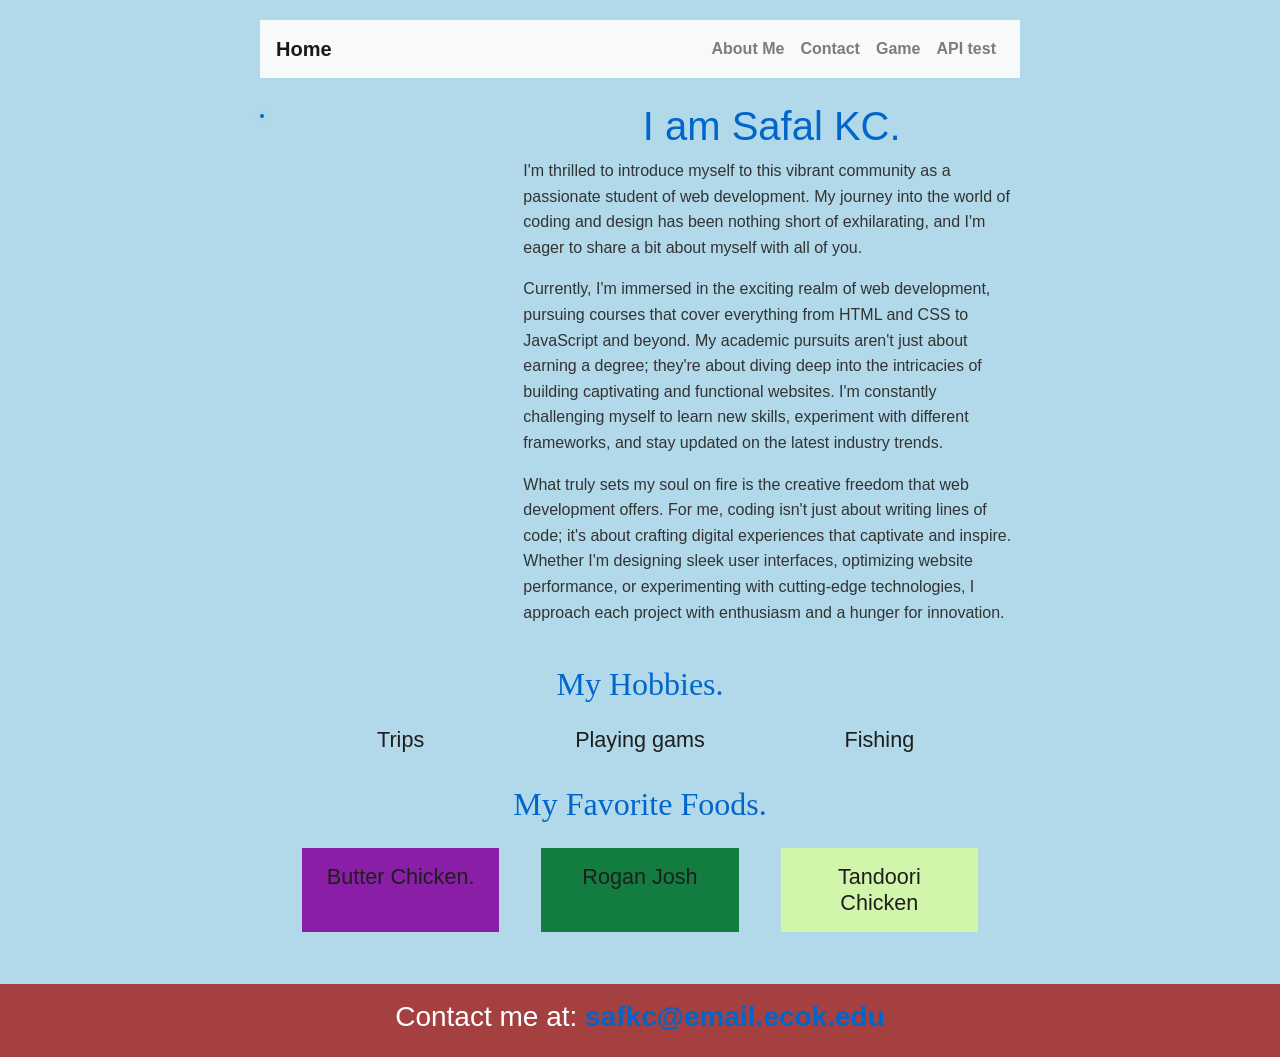
==== index.html @ ab3af762 "first commit" ====
<!DOCTYPE html>
<html lang="en">

<head>
    <meta charset="UTF-8">
    <meta name="viewport" content="width=device-width, initial-scale=1.0">
    <title>About Page </title>
  
    <link rel="stylesheet" href="https://stackpath.bootstrapcdn.com/bootstrap/4.5.2/css/bootstrap.min.css">
    <link rel="stylesheet" href="style.css">
</head>

<body>
    <div class="container">

        <nav class="navbar navbar-expand-lg navbar-light bg-light">
            <a class="navbar-brand" href="./index.html">Home</a>
            <button class="navbar-toggler" type="button" data-toggle="collapse" data-target="#navbarNav" aria-controls="navbarNav" aria-expanded="false" aria-label="Toggle navigation">
                <span class="navbar-toggler-icon"></span>
            </button>
            <div class="collapse navbar-collapse" id="navbarNav">
                <ul class="navbar-nav ml-auto">
                    <li class="nav-item">
                        <a class="nav-link" href="./index.html">About Me</a>
                    </li>
                    <li class="nav-item">
                        <a class="nav-link" href="./contactme.html">Contact</a>
                    </li>
                    <li class="nav-item">
                        <a class="nav-link" href="./numbergame.html">Game</a>
                    </li>
                    <li class="nav-item">
                        <a class="nav-link" href="./apitest.html">API test</a>
                    </li>
                </ul>
            </div>
        </nav>

  

        <div class="row mt-4">

            <div class="col-md-4">
                <img src="./profile.jpg" alt="" class="img-fluid rounded-circle">
            </div>

            <div class="col-md-8">
                <h1 class="text-center">I am Safal KC.</h1>

                <p>
                    I'm thrilled to introduce myself to this vibrant community as a passionate student of web
                    development. My journey into the world of coding and design has been nothing short of
                    exhilarating, and I'm eager to share a bit about myself with all of you.

                </p>
                <p>
                    Currently, I'm immersed in the exciting realm of web development, pursuing courses that cover
                    everything from HTML and CSS to JavaScript and beyond. My academic pursuits aren't just about
                    earning a degree; they're about diving deep into the intricacies of building captivating and
                    functional websites. I'm constantly challenging myself to learn new skills, experiment with
                    different frameworks, and stay updated on the latest industry trends.

                </p>
                <p>
                    What truly sets my soul on fire is the creative freedom that web development offers. For me,
                    coding isn't just about writing lines of code; it's about crafting digital experiences that
                    captivate and inspire. Whether I'm designing sleek user interfaces, optimizing website
                    performance, or experimenting with cutting-edge technologies, I approach each project with
                    enthusiasm and a hunger for innovation.
                </p>
            </div>

        </div>

        <div class="my-interests mt-4">
            <div class="header-name text-center">
                <h1>My Hobbies. </h1>
            </div>

            <div class="interests-details row">
                <div class="col-md-12 interests-text text-center">
                    <h2>Trips </h2>
                    <h2>Playing gams</h2>
                    <h2>Fishing</h2>
                </div>
            </div>
        </div>

        <div class="my-foods mt-4">
            <div class="foods-name text-center">
                <h1>My Favorite Foods. </h1>
            </div>

            <div class="foods-details row">
                <div class="col-md-12 foods-text text-center">
                    <h2>Butter Chicken.</h2>
                    <h2>Rogan Josh</h2>
                    <h2>Tandoori Chicken</h2>
                </div>
            </div>
        </div>
    </div>
    <div class="footer mt-4">
        <h3>Contact me at: <a href="mailto:safkc@email.ecok.edu ">safkc@email.ecok.edu </a> </h3>
    </div>

    <script src="https://code.jquery.com/jquery-3.5.1.slim.min.js"></script>
    <script src="https://cdn.jsdelivr.net/npm/@popperjs/core@2.5.2/dist/umd/popper.min.js"></script>
    <script src="https://stackpath.bootstrapcdn.com/bootstrap/4.5.2/js/bootstrap.min.js"></script>
</body>

</html>
---- style.css ----
#dropZone {
        width: 300px;
        height: 150px;
        border: 2px dashed rgb(197, 17, 17);
        text-align: center;
        line-height: 50px;
        margin: 20px auto;
        padding-top: 41px;
        background-color: antiquewhite;
    }

    
@keyframes shake {
    0% { transform: translateX(0); }
    25% { transform: translateX(-5px); }
    50% { transform: translateX(5px); }
    75% { transform: translateX(-5px); }
    100% { transform: translateX(0); }
}


.annimation {
    animation: shake 0.5s ease;
}
body{
    background-color: rgb(177, 217, 234);
}

#restart_game{
    width: 77px;
    height: 77px;
}








body {
    font-family: 'Arial', sans-serif; 
    font-size: 16px;
    line-height: 1.6;
    color: #333; 
}

h1, h2 {
    font-family: 'Helvetica', sans-serif; 
}



h1, h2 {
    color: #0066cc;
}

footer {
    background-color: #333; 
    color: #fff; 
    padding: 10px;
    text-align: center;
}


.container {
    max-width: 800px;
    margin: 0 auto;
    padding: 20px;
}


img {
    max-width: 100%;
    height: auto;
    border: 2px solid #0066cc; 
    border-radius: 50%; 
    box-shadow: 0 0 10px rgba(0, 0, 0, 0.1);
}
.welcome-heading
{
    text-align: center;
    margin-top: 2rem;
}
#profile-pic
{
    width: 300px;
}


a {
    color: #0066cc; 
    text-decoration: none;
    font-weight: bold;
}

a:hover {
    text-decoration: underline; 
}
.nav
{
    display: flex;
    justify-content: space-between;
    align-items: center;
    border-bottom: 1px solid #a7b1c2;
   
}
.nav img
{
    width: 60px;
    opacity: 0.8;
}
.nav-link-logo:nth-child(1)
{
    margin-right: 2rem;
}
.nav-link-logo:nth-child(2)
{
    margin-right: 2rem;
}
.img-container
{
    display: flex;
    width: 100%;
    justify-content: center;
    align-items: center;
}

/* --------- About Pages styling -------*/
#img-logo
{
    font-size: 1.8rem;
}
.nav-link-logo
{
   
    color: #333;
}
.container .about-section .header-name{
    margin-top: 3rem;
}

.container .about-section .header-name h1
{
    text-align: center;
    font-size: 5rem;
    margin-bottom: 30px;
    font-family: Georgia, 'Times New Roman', Times, serif;
}

.container .about-section .about-details
{
    display: flex;
    justify-content: space-between;
}
.about-img{
    width: 30%;
}
.about-text
{
    width: 70%;
}
.about-text h2
{
    color: #0066cc;
    font-size: 2rem;
    font-family: Georgia, 'Times New Roman', Times, serif;
    line-height: 2.4rem;
    font-weight: 500;
}
.about-text p
{
    margin-top: 0.8rem;
}
.container .about-section .about-details img
{
    width: 200px;
}
.my-interests, .my-foods
{
    margin-top: 4rem;
}
.my-interests .header-name h1, .my-foods h1
{
    text-align: center;
    color: #0066cc;
    font-size: 2rem;
    font-family: Georgia, 'Times New Roman', Times, serif;
    line-height: 2.4rem;
    font-weight: 500;
}
.my-interests .interests-details .interests-text, .my-foods .foods-text
{
    display: flex;
    justify-content: space-evenly;
    margin-top: 1rem;
}
.my-interests .interests-details .interests-text h2, .foods-text h2
{
    width: 26%;
    text-align: center;
    color: #1e1e1e;
    font-size: 1.35rem;
    font-weight: 500;
    font-family: 'Segoe UI', Tahoma, Geneva, Verdana, sans-serif;
}

.foods-text h2:nth-child(1)
{
    background: #8b1ea7;
    padding: 1rem;
}
.foods-text h2:nth-child(2)
{
    background: #137c40;
    padding: 1rem;
}
.foods-text h2:nth-child(3)
{
    background: #d1f6ab;
    padding: 1rem;
}
.footer
{
    background: rgb(165, 64, 64);
    padding: 1rem ;
    color: #fff;
    text-align: center;
}




/* Responsive Design */
@media only screen and (max-width: 600px) {
    /* Styles for mobile view */
    body {
        font-size: 14px;
    }
    .container .about-section .header-name h1
    {
        font-size: 2rem;
    }
    .container .about-section .about-details
    {
        flex-direction: column;
        justify-content: center;
        align-items: center;
    }
    .about-text h2
    {
        font-size: 1.4rem;
        line-height: 1.75rem;
    }
    .about-text
    {
        width: 90%;
    }
    .foods-text, .interests-text {
        flex-direction: column;
        justify-content: center;
        gap: 1rem;
        align-items: center;
    }
    .my-interests .interests-details .interests-text h2, .foods-text h2 {
        width: 86%;
    }
    .footer h3{
        font-size: 1rem;
    }

}


@media only screen and (min-width: 601px) {
   
}
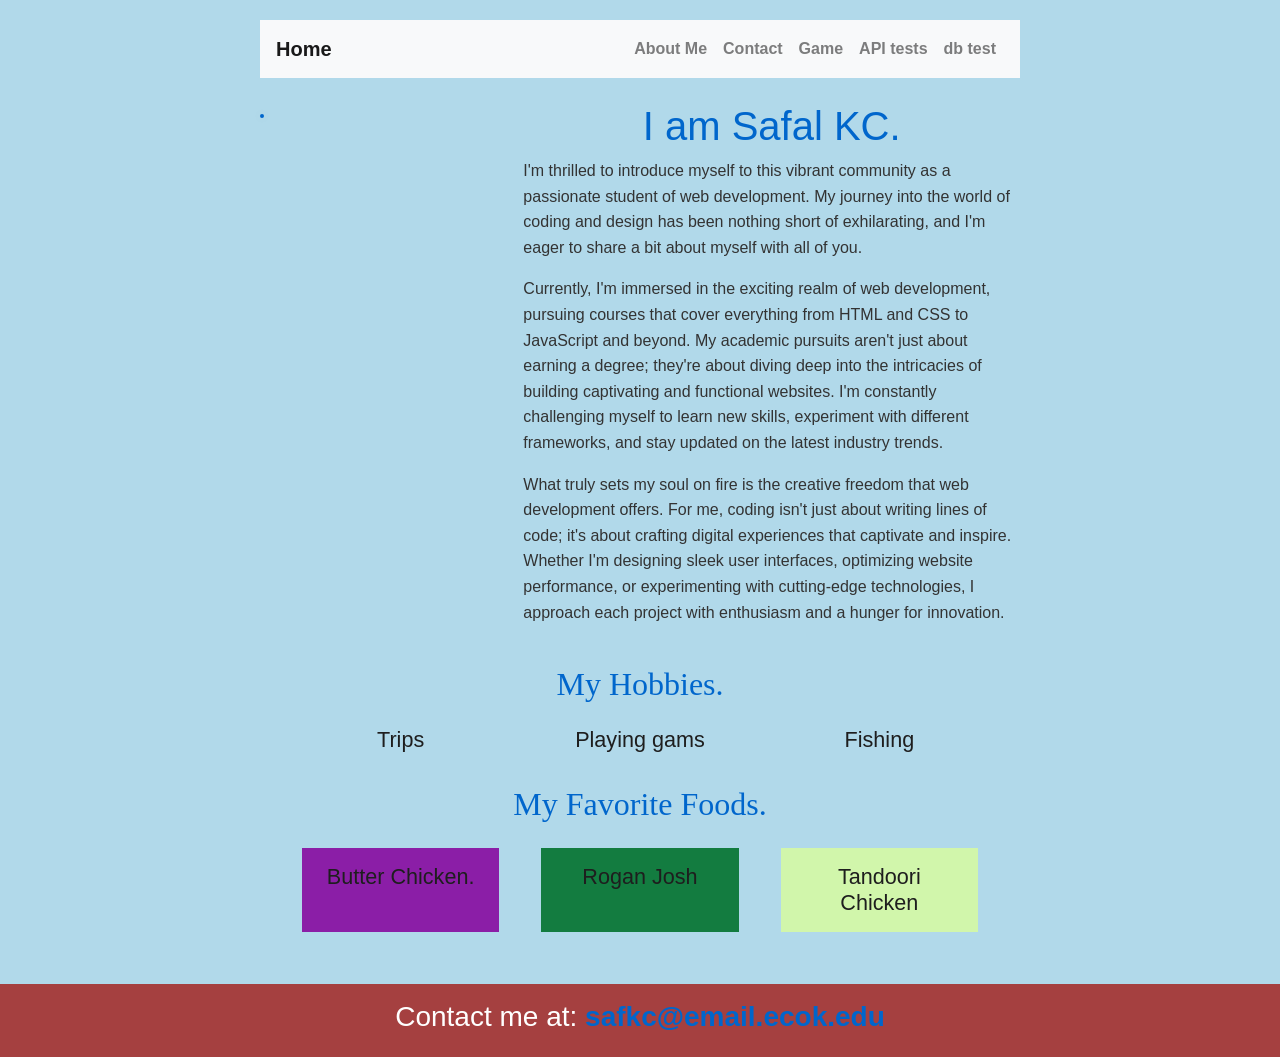
==== commit 520e598b: "third commit" ====
--- a/index.html
+++ b/index.html
@@ -1,112 +1,115 @@
-<!DOCTYPE html>
-<html lang="en">
-
-<head>
-    <meta charset="UTF-8">
-    <meta name="viewport" content="width=device-width, initial-scale=1.0">
-    <title>About Page </title>
-  
-    <link rel="stylesheet" href="https://stackpath.bootstrapcdn.com/bootstrap/4.5.2/css/bootstrap.min.css">
-    <link rel="stylesheet" href="style.css">
-</head>
-
-<body>
-    <div class="container">
-
-        <nav class="navbar navbar-expand-lg navbar-light bg-light">
-            <a class="navbar-brand" href="./index.html">Home</a>
-            <button class="navbar-toggler" type="button" data-toggle="collapse" data-target="#navbarNav" aria-controls="navbarNav" aria-expanded="false" aria-label="Toggle navigation">
-                <span class="navbar-toggler-icon"></span>
-            </button>
-            <div class="collapse navbar-collapse" id="navbarNav">
-                <ul class="navbar-nav ml-auto">
-                    <li class="nav-item">
-                        <a class="nav-link" href="./index.html">About Me</a>
-                    </li>
-                    <li class="nav-item">
-                        <a class="nav-link" href="./contactme.html">Contact</a>
-                    </li>
-                    <li class="nav-item">
-                        <a class="nav-link" href="./numbergame.html">Game</a>
-                    </li>
-                    <li class="nav-item">
-                        <a class="nav-link" href="./apitest.html">API test</a>
-                    </li>
-                </ul>
-            </div>
-        </nav>
-
-  
-
-        <div class="row mt-4">
-
-            <div class="col-md-4">
-                <img src="./profile.jpg" alt="" class="img-fluid rounded-circle">
-            </div>
-
-            <div class="col-md-8">
-                <h1 class="text-center">I am Safal KC.</h1>
-
-                <p>
-                    I'm thrilled to introduce myself to this vibrant community as a passionate student of web
-                    development. My journey into the world of coding and design has been nothing short of
-                    exhilarating, and I'm eager to share a bit about myself with all of you.
-
-                </p>
-                <p>
-                    Currently, I'm immersed in the exciting realm of web development, pursuing courses that cover
-                    everything from HTML and CSS to JavaScript and beyond. My academic pursuits aren't just about
-                    earning a degree; they're about diving deep into the intricacies of building captivating and
-                    functional websites. I'm constantly challenging myself to learn new skills, experiment with
-                    different frameworks, and stay updated on the latest industry trends.
-
-                </p>
-                <p>
-                    What truly sets my soul on fire is the creative freedom that web development offers. For me,
-                    coding isn't just about writing lines of code; it's about crafting digital experiences that
-                    captivate and inspire. Whether I'm designing sleek user interfaces, optimizing website
-                    performance, or experimenting with cutting-edge technologies, I approach each project with
-                    enthusiasm and a hunger for innovation.
-                </p>
-            </div>
-
-        </div>
-
-        <div class="my-interests mt-4">
-            <div class="header-name text-center">
-                <h1>My Hobbies. </h1>
-            </div>
-
-            <div class="interests-details row">
-                <div class="col-md-12 interests-text text-center">
-                    <h2>Trips </h2>
-                    <h2>Playing gams</h2>
-                    <h2>Fishing</h2>
-                </div>
-            </div>
-        </div>
-
-        <div class="my-foods mt-4">
-            <div class="foods-name text-center">
-                <h1>My Favorite Foods. </h1>
-            </div>
-
-            <div class="foods-details row">
-                <div class="col-md-12 foods-text text-center">
-                    <h2>Butter Chicken.</h2>
-                    <h2>Rogan Josh</h2>
-                    <h2>Tandoori Chicken</h2>
-                </div>
-            </div>
-        </div>
-    </div>
-    <div class="footer mt-4">
-        <h3>Contact me at: <a href="mailto:safkc@email.ecok.edu ">safkc@email.ecok.edu </a> </h3>
-    </div>
-
-    <script src="https://code.jquery.com/jquery-3.5.1.slim.min.js"></script>
-    <script src="https://cdn.jsdelivr.net/npm/@popperjs/core@2.5.2/dist/umd/popper.min.js"></script>
-    <script src="https://stackpath.bootstrapcdn.com/bootstrap/4.5.2/js/bootstrap.min.js"></script>
-</body>
-
+<!DOCTYPE html>
+<html lang="en">
+
+<head>
+    <meta charset="UTF-8">
+    <meta name="viewport" content="width=device-width, initial-scale=1.0">
+    <title>About Page </title>
+  
+    <link rel="stylesheet" href="https://stackpath.bootstrapcdn.com/bootstrap/4.5.2/css/bootstrap.min.css">
+    <link rel="stylesheet" href="style.css">
+</head>
+
+<body>
+    <div class="container">
+
+        <nav class="navbar navbar-expand-lg navbar-light bg-light">
+            <a class="navbar-brand" href="./index.html">Home</a>
+            <button class="navbar-toggler" type="button" data-toggle="collapse" data-target="#navbarNav" aria-controls="navbarNav" aria-expanded="false" aria-label="Toggle navigation">
+                <span class="navbar-toggler-icon"></span>
+            </button>
+            <div class="collapse navbar-collapse" id="navbarNav">
+                <ul class="navbar-nav ml-auto">
+                    <li class="nav-item">
+                        <a class="nav-link" href="./index.html">About Me</a>
+                    </li>
+                    <li class="nav-item">
+                        <a class="nav-link" href="./contactme.html">Contact</a>
+                    </li>
+                    <li class="nav-item">
+                        <a class="nav-link" href="./numbergame.html">Game</a>
+                    </li>
+                    <li class="nav-item">
+                        <a class="nav-link" href="./apitest.html">API tests</a>
+                    </li>
+                    <li class="nav-item">
+                        <a class="nav-link" href="./dbtest.html">db test</a>
+                    </li>
+                </ul>
+            </div>
+        </nav>
+
+  
+
+        <div class="row mt-4">
+
+            <div class="col-md-4">
+                <img src="./profile.jpg" alt="" class="img-fluid rounded-circle">
+            </div>
+
+            <div class="col-md-8">
+                <h1 class="text-center">I am Safal KC.</h1>
+
+                <p>
+                    I'm thrilled to introduce myself to this vibrant community as a passionate student of web
+                    development. My journey into the world of coding and design has been nothing short of
+                    exhilarating, and I'm eager to share a bit about myself with all of you.
+
+                </p>
+                <p>
+                    Currently, I'm immersed in the exciting realm of web development, pursuing courses that cover
+                    everything from HTML and CSS to JavaScript and beyond. My academic pursuits aren't just about
+                    earning a degree; they're about diving deep into the intricacies of building captivating and
+                    functional websites. I'm constantly challenging myself to learn new skills, experiment with
+                    different frameworks, and stay updated on the latest industry trends.
+
+                </p>
+                <p>
+                    What truly sets my soul on fire is the creative freedom that web development offers. For me,
+                    coding isn't just about writing lines of code; it's about crafting digital experiences that
+                    captivate and inspire. Whether I'm designing sleek user interfaces, optimizing website
+                    performance, or experimenting with cutting-edge technologies, I approach each project with
+                    enthusiasm and a hunger for innovation.
+                </p>
+            </div>
+
+        </div>
+
+        <div class="my-interests mt-4">
+            <div class="header-name text-center">
+                <h1>My Hobbies. </h1>
+            </div>
+
+            <div class="interests-details row">
+                <div class="col-md-12 interests-text text-center">
+                    <h2>Trips </h2>
+                    <h2>Playing gams</h2>
+                    <h2>Fishing</h2>
+                </div>
+            </div>
+        </div>
+
+        <div class="my-foods mt-4">
+            <div class="foods-name text-center">
+                <h1>My Favorite Foods. </h1>
+            </div>
+
+            <div class="foods-details row">
+                <div class="col-md-12 foods-text text-center">
+                    <h2>Butter Chicken.</h2>
+                    <h2>Rogan Josh</h2>
+                    <h2>Tandoori Chicken</h2>
+                </div>
+            </div>
+        </div>
+    </div>
+    <div class="footer mt-4">
+        <h3>Contact me at: <a href="mailto:safkc@email.ecok.edu ">safkc@email.ecok.edu </a> </h3>
+    </div>
+
+    <script src="https://code.jquery.com/jquery-3.5.1.slim.min.js"></script>
+    <script src="https://cdn.jsdelivr.net/npm/@popperjs/core@2.5.2/dist/umd/popper.min.js"></script>
+    <script src="https://stackpath.bootstrapcdn.com/bootstrap/4.5.2/js/bootstrap.min.js"></script>
+</body>
+
 </html>
--- a/style.css
+++ b/style.css
@@ -1,280 +1,280 @@
-
-   
-    #dropZone {
-        width: 300px;
-        height: 150px;
-        border: 2px dashed rgb(197, 17, 17);
-        text-align: center;
-        line-height: 50px;
-        margin: 20px auto;
-        padding-top: 41px;
-        background-color: antiquewhite;
-    }
-
-    
-@keyframes shake {
-    0% { transform: translateX(0); }
-    25% { transform: translateX(-5px); }
-    50% { transform: translateX(5px); }
-    75% { transform: translateX(-5px); }
-    100% { transform: translateX(0); }
-}
-
-
-.annimation {
-    animation: shake 0.5s ease;
-}
-body{
-    background-color: rgb(177, 217, 234);
-}
-
-#restart_game{
-    width: 77px;
-    height: 77px;
-}
-
-
-
-
-
-
-
-
-body {
-    font-family: 'Arial', sans-serif; 
-    font-size: 16px;
-    line-height: 1.6;
-    color: #333; 
-}
-
-h1, h2 {
-    font-family: 'Helvetica', sans-serif; 
-}
-
-
-
-h1, h2 {
-    color: #0066cc;
-}
-
-footer {
-    background-color: #333; 
-    color: #fff; 
-    padding: 10px;
-    text-align: center;
-}
-
-
-.container {
-    max-width: 800px;
-    margin: 0 auto;
-    padding: 20px;
-}
-
-
-img {
-    max-width: 100%;
-    height: auto;
-    border: 2px solid #0066cc; 
-    border-radius: 50%; 
-    box-shadow: 0 0 10px rgba(0, 0, 0, 0.1);
-}
-.welcome-heading
-{
-    text-align: center;
-    margin-top: 2rem;
-}
-#profile-pic
-{
-    width: 300px;
-}
-
-
-a {
-    color: #0066cc; 
-    text-decoration: none;
-    font-weight: bold;
-}
-
-a:hover {
-    text-decoration: underline; 
-}
-.nav
-{
-    display: flex;
-    justify-content: space-between;
-    align-items: center;
-    border-bottom: 1px solid #a7b1c2;
-   
-}
-.nav img
-{
-    width: 60px;
-    opacity: 0.8;
-}
-.nav-link-logo:nth-child(1)
-{
-    margin-right: 2rem;
-}
-.nav-link-logo:nth-child(2)
-{
-    margin-right: 2rem;
-}
-.img-container
-{
-    display: flex;
-    width: 100%;
-    justify-content: center;
-    align-items: center;
-}
-
-/* --------- About Pages styling -------*/
-#img-logo
-{
-    font-size: 1.8rem;
-}
-.nav-link-logo
-{
-   
-    color: #333;
-}
-.container .about-section .header-name{
-    margin-top: 3rem;
-}
-
-.container .about-section .header-name h1
-{
-    text-align: center;
-    font-size: 5rem;
-    margin-bottom: 30px;
-    font-family: Georgia, 'Times New Roman', Times, serif;
-}
-
-.container .about-section .about-details
-{
-    display: flex;
-    justify-content: space-between;
-}
-.about-img{
-    width: 30%;
-}
-.about-text
-{
-    width: 70%;
-}
-.about-text h2
-{
-    color: #0066cc;
-    font-size: 2rem;
-    font-family: Georgia, 'Times New Roman', Times, serif;
-    line-height: 2.4rem;
-    font-weight: 500;
-}
-.about-text p
-{
-    margin-top: 0.8rem;
-}
-.container .about-section .about-details img
-{
-    width: 200px;
-}
-.my-interests, .my-foods
-{
-    margin-top: 4rem;
-}
-.my-interests .header-name h1, .my-foods h1
-{
-    text-align: center;
-    color: #0066cc;
-    font-size: 2rem;
-    font-family: Georgia, 'Times New Roman', Times, serif;
-    line-height: 2.4rem;
-    font-weight: 500;
-}
-.my-interests .interests-details .interests-text, .my-foods .foods-text
-{
-    display: flex;
-    justify-content: space-evenly;
-    margin-top: 1rem;
-}
-.my-interests .interests-details .interests-text h2, .foods-text h2
-{
-    width: 26%;
-    text-align: center;
-    color: #1e1e1e;
-    font-size: 1.35rem;
-    font-weight: 500;
-    font-family: 'Segoe UI', Tahoma, Geneva, Verdana, sans-serif;
-}
-
-.foods-text h2:nth-child(1)
-{
-    background: #8b1ea7;
-    padding: 1rem;
-}
-.foods-text h2:nth-child(2)
-{
-    background: #137c40;
-    padding: 1rem;
-}
-.foods-text h2:nth-child(3)
-{
-    background: #d1f6ab;
-    padding: 1rem;
-}
-.footer
-{
-    background: rgb(165, 64, 64);
-    padding: 1rem ;
-    color: #fff;
-    text-align: center;
-}
-
-
-
-
-/* Responsive Design */
-@media only screen and (max-width: 600px) {
-    /* Styles for mobile view */
-    body {
-        font-size: 14px;
-    }
-    .container .about-section .header-name h1
-    {
-        font-size: 2rem;
-    }
-    .container .about-section .about-details
-    {
-        flex-direction: column;
-        justify-content: center;
-        align-items: center;
-    }
-    .about-text h2
-    {
-        font-size: 1.4rem;
-        line-height: 1.75rem;
-    }
-    .about-text
-    {
-        width: 90%;
-    }
-    .foods-text, .interests-text {
-        flex-direction: column;
-        justify-content: center;
-        gap: 1rem;
-        align-items: center;
-    }
-    .my-interests .interests-details .interests-text h2, .foods-text h2 {
-        width: 86%;
-    }
-    .footer h3{
-        font-size: 1rem;
-    }
-
-}
-
-
-@media only screen and (min-width: 601px) {
-   
-}
-
+
+   
+    #dropZone {
+        width: 300px;
+        height: 150px;
+        border: 2px dashed rgb(197, 17, 17);
+        text-align: center;
+        line-height: 50px;
+        margin: 20px auto;
+        padding-top: 41px;
+        background-color: antiquewhite;
+    }
+
+    
+@keyframes shake {
+    0% { transform: translateX(0); }
+    25% { transform: translateX(-5px); }
+    50% { transform: translateX(5px); }
+    75% { transform: translateX(-5px); }
+    100% { transform: translateX(0); }
+}
+
+
+.annimation {
+    animation: shake 0.5s ease;
+}
+body{
+    background-color: rgb(177, 217, 234);
+}
+
+#restart_game{
+    width: 77px;
+    height: 77px;
+}
+
+
+
+
+
+
+
+
+body {
+    font-family: 'Arial', sans-serif; 
+    font-size: 16px;
+    line-height: 1.6;
+    color: #333; 
+}
+
+h1, h2 {
+    font-family: 'Helvetica', sans-serif; 
+}
+
+
+
+h1, h2 {
+    color: #0066cc;
+}
+
+footer {
+    background-color: #333; 
+    color: #fff; 
+    padding: 10px;
+    text-align: center;
+}
+
+
+.container {
+    max-width: 800px;
+    margin: 0 auto;
+    padding: 20px;
+}
+
+
+img {
+    max-width: 100%;
+    height: auto;
+    border: 2px solid #0066cc; 
+    border-radius: 50%; 
+    box-shadow: 0 0 10px rgba(0, 0, 0, 0.1);
+}
+.welcome-heading
+{
+    text-align: center;
+    margin-top: 2rem;
+}
+#profile-pic
+{
+    width: 300px;
+}
+
+
+a {
+    color: #0066cc; 
+    text-decoration: none;
+    font-weight: bold;
+}
+
+a:hover {
+    text-decoration: underline; 
+}
+.nav
+{
+    display: flex;
+    justify-content: space-between;
+    align-items: center;
+    border-bottom: 1px solid #a7b1c2;
+   
+}
+.nav img
+{
+    width: 60px;
+    opacity: 0.8;
+}
+.nav-link-logo:nth-child(1)
+{
+    margin-right: 2rem;
+}
+.nav-link-logo:nth-child(2)
+{
+    margin-right: 2rem;
+}
+.img-container
+{
+    display: flex;
+    width: 100%;
+    justify-content: center;
+    align-items: center;
+}
+
+/* --------- About Pages styling -------*/
+#img-logo
+{
+    font-size: 1.8rem;
+}
+.nav-link-logo
+{
+   
+    color: #333;
+}
+.container .about-section .header-name{
+    margin-top: 3rem;
+}
+
+.container .about-section .header-name h1
+{
+    text-align: center;
+    font-size: 5rem;
+    margin-bottom: 30px;
+    font-family: Georgia, 'Times New Roman', Times, serif;
+}
+
+.container .about-section .about-details
+{
+    display: flex;
+    justify-content: space-between;
+}
+.about-img{
+    width: 30%;
+}
+.about-text
+{
+    width: 70%;
+}
+.about-text h2
+{
+    color: #0066cc;
+    font-size: 2rem;
+    font-family: Georgia, 'Times New Roman', Times, serif;
+    line-height: 2.4rem;
+    font-weight: 500;
+}
+.about-text p
+{
+    margin-top: 0.8rem;
+}
+.container .about-section .about-details img
+{
+    width: 200px;
+}
+.my-interests, .my-foods
+{
+    margin-top: 4rem;
+}
+.my-interests .header-name h1, .my-foods h1
+{
+    text-align: center;
+    color: #0066cc;
+    font-size: 2rem;
+    font-family: Georgia, 'Times New Roman', Times, serif;
+    line-height: 2.4rem;
+    font-weight: 500;
+}
+.my-interests .interests-details .interests-text, .my-foods .foods-text
+{
+    display: flex;
+    justify-content: space-evenly;
+    margin-top: 1rem;
+}
+.my-interests .interests-details .interests-text h2, .foods-text h2
+{
+    width: 26%;
+    text-align: center;
+    color: #1e1e1e;
+    font-size: 1.35rem;
+    font-weight: 500;
+    font-family: 'Segoe UI', Tahoma, Geneva, Verdana, sans-serif;
+}
+
+.foods-text h2:nth-child(1)
+{
+    background: #8b1ea7;
+    padding: 1rem;
+}
+.foods-text h2:nth-child(2)
+{
+    background: #137c40;
+    padding: 1rem;
+}
+.foods-text h2:nth-child(3)
+{
+    background: #d1f6ab;
+    padding: 1rem;
+}
+.footer
+{
+    background: rgb(165, 64, 64);
+    padding: 1rem ;
+    color: #fff;
+    text-align: center;
+}
+
+
+
+
+/* Responsive Design */
+@media only screen and (max-width: 600px) {
+    /* Styles for mobile view */
+    body {
+        font-size: 14px;
+    }
+    .container .about-section .header-name h1
+    {
+        font-size: 2rem;
+    }
+    .container .about-section .about-details
+    {
+        flex-direction: column;
+        justify-content: center;
+        align-items: center;
+    }
+    .about-text h2
+    {
+        font-size: 1.4rem;
+        line-height: 1.75rem;
+    }
+    .about-text
+    {
+        width: 90%;
+    }
+    .foods-text, .interests-text {
+        flex-direction: column;
+        justify-content: center;
+        gap: 1rem;
+        align-items: center;
+    }
+    .my-interests .interests-details .interests-text h2, .foods-text h2 {
+        width: 86%;
+    }
+    .footer h3{
+        font-size: 1rem;
+    }
+
+}
+
+
+@media only screen and (min-width: 601px) {
+   
+}
+
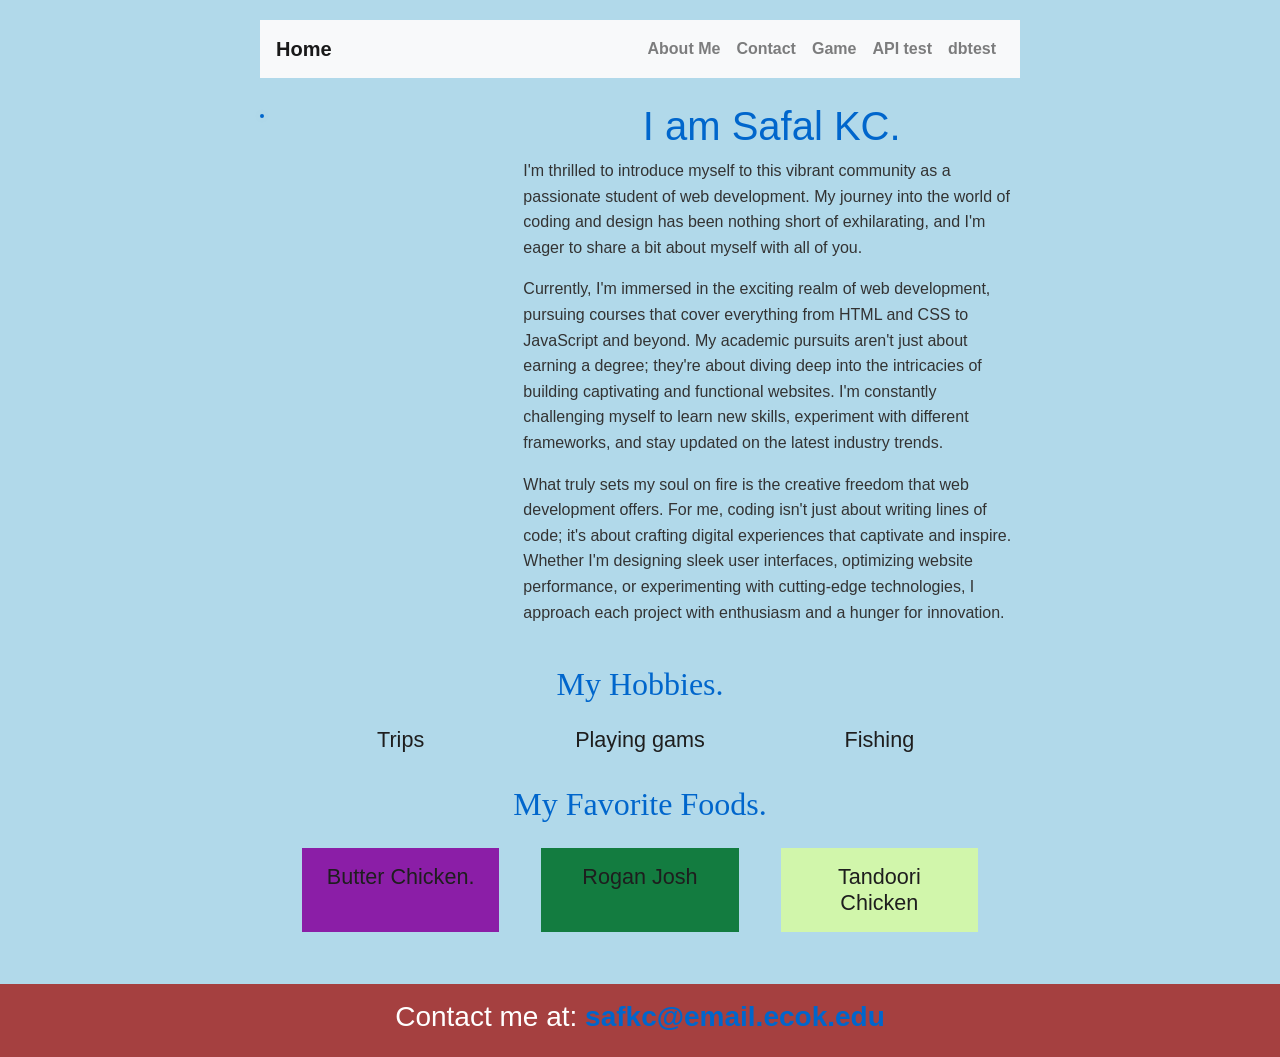
==== commit 98c01449: "fourth commit" ====
--- a/index.html
+++ b/index.html
@@ -30,10 +30,10 @@
                         <a class="nav-link" href="./numbergame.html">Game</a>
                     </li>
                     <li class="nav-item">
-                        <a class="nav-link" href="./apitest.html">API tests</a>
+                        <a class="nav-link" href="./apitest.html">API test</a>
                     </li>
                     <li class="nav-item">
-                        <a class="nav-link" href="./dbtest.html">db test</a>
+                        <a class="nav-link" href="./dbtest.html">dbtest</a>
                     </li>
                 </ul>
             </div>
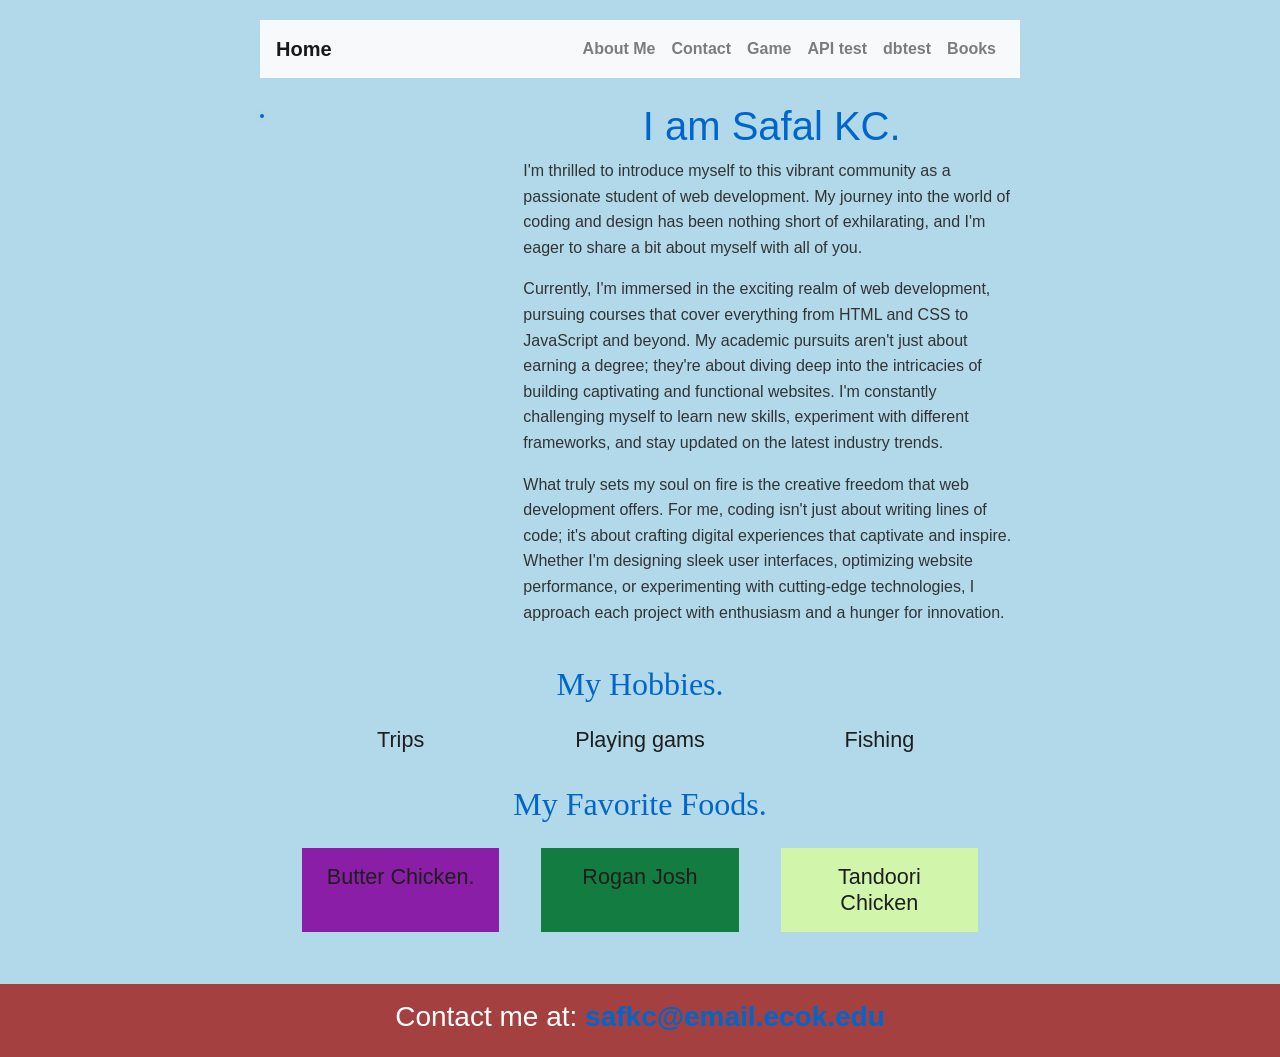
==== commit e60e03a5: "fifth commit" ====
--- a/index.html
+++ b/index.html
@@ -1,115 +1,118 @@
-<!DOCTYPE html>
-<html lang="en">
-
-<head>
-    <meta charset="UTF-8">
-    <meta name="viewport" content="width=device-width, initial-scale=1.0">
-    <title>About Page </title>
-  
-    <link rel="stylesheet" href="https://stackpath.bootstrapcdn.com/bootstrap/4.5.2/css/bootstrap.min.css">
-    <link rel="stylesheet" href="style.css">
-</head>
-
-<body>
-    <div class="container">
-
-        <nav class="navbar navbar-expand-lg navbar-light bg-light">
-            <a class="navbar-brand" href="./index.html">Home</a>
-            <button class="navbar-toggler" type="button" data-toggle="collapse" data-target="#navbarNav" aria-controls="navbarNav" aria-expanded="false" aria-label="Toggle navigation">
-                <span class="navbar-toggler-icon"></span>
-            </button>
-            <div class="collapse navbar-collapse" id="navbarNav">
-                <ul class="navbar-nav ml-auto">
-                    <li class="nav-item">
-                        <a class="nav-link" href="./index.html">About Me</a>
-                    </li>
-                    <li class="nav-item">
-                        <a class="nav-link" href="./contactme.html">Contact</a>
-                    </li>
-                    <li class="nav-item">
-                        <a class="nav-link" href="./numbergame.html">Game</a>
-                    </li>
-                    <li class="nav-item">
-                        <a class="nav-link" href="./apitest.html">API test</a>
-                    </li>
-                    <li class="nav-item">
-                        <a class="nav-link" href="./dbtest.html">dbtest</a>
-                    </li>
-                </ul>
-            </div>
-        </nav>
-
-  
-
-        <div class="row mt-4">
-
-            <div class="col-md-4">
-                <img src="./profile.jpg" alt="" class="img-fluid rounded-circle">
-            </div>
-
-            <div class="col-md-8">
-                <h1 class="text-center">I am Safal KC.</h1>
-
-                <p>
-                    I'm thrilled to introduce myself to this vibrant community as a passionate student of web
-                    development. My journey into the world of coding and design has been nothing short of
-                    exhilarating, and I'm eager to share a bit about myself with all of you.
-
-                </p>
-                <p>
-                    Currently, I'm immersed in the exciting realm of web development, pursuing courses that cover
-                    everything from HTML and CSS to JavaScript and beyond. My academic pursuits aren't just about
-                    earning a degree; they're about diving deep into the intricacies of building captivating and
-                    functional websites. I'm constantly challenging myself to learn new skills, experiment with
-                    different frameworks, and stay updated on the latest industry trends.
-
-                </p>
-                <p>
-                    What truly sets my soul on fire is the creative freedom that web development offers. For me,
-                    coding isn't just about writing lines of code; it's about crafting digital experiences that
-                    captivate and inspire. Whether I'm designing sleek user interfaces, optimizing website
-                    performance, or experimenting with cutting-edge technologies, I approach each project with
-                    enthusiasm and a hunger for innovation.
-                </p>
-            </div>
-
-        </div>
-
-        <div class="my-interests mt-4">
-            <div class="header-name text-center">
-                <h1>My Hobbies. </h1>
-            </div>
-
-            <div class="interests-details row">
-                <div class="col-md-12 interests-text text-center">
-                    <h2>Trips </h2>
-                    <h2>Playing gams</h2>
-                    <h2>Fishing</h2>
-                </div>
-            </div>
-        </div>
-
-        <div class="my-foods mt-4">
-            <div class="foods-name text-center">
-                <h1>My Favorite Foods. </h1>
-            </div>
-
-            <div class="foods-details row">
-                <div class="col-md-12 foods-text text-center">
-                    <h2>Butter Chicken.</h2>
-                    <h2>Rogan Josh</h2>
-                    <h2>Tandoori Chicken</h2>
-                </div>
-            </div>
-        </div>
-    </div>
-    <div class="footer mt-4">
-        <h3>Contact me at: <a href="mailto:safkc@email.ecok.edu ">safkc@email.ecok.edu </a> </h3>
-    </div>
-
-    <script src="https://code.jquery.com/jquery-3.5.1.slim.min.js"></script>
-    <script src="https://cdn.jsdelivr.net/npm/@popperjs/core@2.5.2/dist/umd/popper.min.js"></script>
-    <script src="https://stackpath.bootstrapcdn.com/bootstrap/4.5.2/js/bootstrap.min.js"></script>
-</body>
-
+<!DOCTYPE html>
+<html lang="en">
+
+<head>
+    <meta charset="UTF-8">
+    <meta name="viewport" content="width=device-width, initial-scale=1.0">
+    <title>About Page </title>
+  
+    <link rel="stylesheet" href="https://stackpath.bootstrapcdn.com/bootstrap/4.5.2/css/bootstrap.min.css">
+    <link rel="stylesheet" href="style.css">
+</head>
+
+<body>
+    <div class="container">
+
+        <nav class="navbar navbar-expand-lg navbar-light bg-light">
+            <a class="navbar-brand" href="./index.html">Home</a>
+            <button class="navbar-toggler" type="button" data-toggle="collapse" data-target="#navbarNav" aria-controls="navbarNav" aria-expanded="false" aria-label="Toggle navigation">
+                <span class="navbar-toggler-icon"></span>
+            </button>
+            <div class="collapse navbar-collapse" id="navbarNav">
+                <ul class="navbar-nav ml-auto">
+                    <li class="nav-item">
+                        <a class="nav-link" href="./index.html">About Me</a>
+                    </li>
+                    <li class="nav-item">
+                        <a class="nav-link" href="./contactme.html">Contact</a>
+                    </li>
+                    <li class="nav-item">
+                        <a class="nav-link" href="./numbergame.html">Game</a>
+                    </li>
+                    <li class="nav-item">
+                        <a class="nav-link" href="./apitest.html">API test</a>
+                    </li>
+                    <li class="nav-item">
+                        <a class="nav-link" href="./dbtest.html">dbtest</a>
+                    </li>
+                    <li class="nav-item">
+                        <a class="nav-link " href="./books.html">Books</a>
+                    </li>
+                </ul>
+            </div>
+        </nav>
+
+  
+
+        <div class="row mt-4">
+
+            <div class="col-md-4">
+                <img src="./profile.jpg" alt="" class="img-fluid rounded-circle">
+            </div>
+
+            <div class="col-md-8">
+                <h1 class="text-center">I am Safal KC.</h1>
+
+                <p>
+                    I'm thrilled to introduce myself to this vibrant community as a passionate student of web
+                    development. My journey into the world of coding and design has been nothing short of
+                    exhilarating, and I'm eager to share a bit about myself with all of you.
+
+                </p>
+                <p>
+                    Currently, I'm immersed in the exciting realm of web development, pursuing courses that cover
+                    everything from HTML and CSS to JavaScript and beyond. My academic pursuits aren't just about
+                    earning a degree; they're about diving deep into the intricacies of building captivating and
+                    functional websites. I'm constantly challenging myself to learn new skills, experiment with
+                    different frameworks, and stay updated on the latest industry trends.
+
+                </p>
+                <p>
+                    What truly sets my soul on fire is the creative freedom that web development offers. For me,
+                    coding isn't just about writing lines of code; it's about crafting digital experiences that
+                    captivate and inspire. Whether I'm designing sleek user interfaces, optimizing website
+                    performance, or experimenting with cutting-edge technologies, I approach each project with
+                    enthusiasm and a hunger for innovation.
+                </p>
+            </div>
+
+        </div>
+
+        <div class="my-interests mt-4">
+            <div class="header-name text-center">
+                <h1>My Hobbies. </h1>
+            </div>
+
+            <div class="interests-details row">
+                <div class="col-md-12 interests-text text-center">
+                    <h2>Trips </h2>
+                    <h2>Playing gams</h2>
+                    <h2>Fishing</h2>
+                </div>
+            </div>
+        </div>
+
+        <div class="my-foods mt-4">
+            <div class="foods-name text-center">
+                <h1>My Favorite Foods. </h1>
+            </div>
+
+            <div class="foods-details row">
+                <div class="col-md-12 foods-text text-center">
+                    <h2>Butter Chicken.</h2>
+                    <h2>Rogan Josh</h2>
+                    <h2>Tandoori Chicken</h2>
+                </div>
+            </div>
+        </div>
+    </div>
+    <div class="footer mt-4">
+        <h3>Contact me at: <a href="mailto:safkc@email.ecok.edu ">safkc@email.ecok.edu </a> </h3>
+    </div>
+
+    <script src="https://code.jquery.com/jquery-3.5.1.slim.min.js"></script>
+    <script src="https://cdn.jsdelivr.net/npm/@popperjs/core@2.5.2/dist/umd/popper.min.js"></script>
+    <script src="https://stackpath.bootstrapcdn.com/bootstrap/4.5.2/js/bootstrap.min.js"></script>
+</body>
+
 </html>
--- a/style.css
+++ b/style.css
@@ -1,280 +1,280 @@
-
-   
-    #dropZone {
-        width: 300px;
-        height: 150px;
-        border: 2px dashed rgb(197, 17, 17);
-        text-align: center;
-        line-height: 50px;
-        margin: 20px auto;
-        padding-top: 41px;
-        background-color: antiquewhite;
-    }
-
-    
-@keyframes shake {
-    0% { transform: translateX(0); }
-    25% { transform: translateX(-5px); }
-    50% { transform: translateX(5px); }
-    75% { transform: translateX(-5px); }
-    100% { transform: translateX(0); }
-}
-
-
-.annimation {
-    animation: shake 0.5s ease;
-}
-body{
-    background-color: rgb(177, 217, 234);
-}
-
-#restart_game{
-    width: 77px;
-    height: 77px;
-}
-
-
-
-
-
-
-
-
-body {
-    font-family: 'Arial', sans-serif; 
-    font-size: 16px;
-    line-height: 1.6;
-    color: #333; 
-}
-
-h1, h2 {
-    font-family: 'Helvetica', sans-serif; 
-}
-
-
-
-h1, h2 {
-    color: #0066cc;
-}
-
-footer {
-    background-color: #333; 
-    color: #fff; 
-    padding: 10px;
-    text-align: center;
-}
-
-
-.container {
-    max-width: 800px;
-    margin: 0 auto;
-    padding: 20px;
-}
-
-
-img {
-    max-width: 100%;
-    height: auto;
-    border: 2px solid #0066cc; 
-    border-radius: 50%; 
-    box-shadow: 0 0 10px rgba(0, 0, 0, 0.1);
-}
-.welcome-heading
-{
-    text-align: center;
-    margin-top: 2rem;
-}
-#profile-pic
-{
-    width: 300px;
-}
-
-
-a {
-    color: #0066cc; 
-    text-decoration: none;
-    font-weight: bold;
-}
-
-a:hover {
-    text-decoration: underline; 
-}
-.nav
-{
-    display: flex;
-    justify-content: space-between;
-    align-items: center;
-    border-bottom: 1px solid #a7b1c2;
-   
-}
-.nav img
-{
-    width: 60px;
-    opacity: 0.8;
-}
-.nav-link-logo:nth-child(1)
-{
-    margin-right: 2rem;
-}
-.nav-link-logo:nth-child(2)
-{
-    margin-right: 2rem;
-}
-.img-container
-{
-    display: flex;
-    width: 100%;
-    justify-content: center;
-    align-items: center;
-}
-
-/* --------- About Pages styling -------*/
-#img-logo
-{
-    font-size: 1.8rem;
-}
-.nav-link-logo
-{
-   
-    color: #333;
-}
-.container .about-section .header-name{
-    margin-top: 3rem;
-}
-
-.container .about-section .header-name h1
-{
-    text-align: center;
-    font-size: 5rem;
-    margin-bottom: 30px;
-    font-family: Georgia, 'Times New Roman', Times, serif;
-}
-
-.container .about-section .about-details
-{
-    display: flex;
-    justify-content: space-between;
-}
-.about-img{
-    width: 30%;
-}
-.about-text
-{
-    width: 70%;
-}
-.about-text h2
-{
-    color: #0066cc;
-    font-size: 2rem;
-    font-family: Georgia, 'Times New Roman', Times, serif;
-    line-height: 2.4rem;
-    font-weight: 500;
-}
-.about-text p
-{
-    margin-top: 0.8rem;
-}
-.container .about-section .about-details img
-{
-    width: 200px;
-}
-.my-interests, .my-foods
-{
-    margin-top: 4rem;
-}
-.my-interests .header-name h1, .my-foods h1
-{
-    text-align: center;
-    color: #0066cc;
-    font-size: 2rem;
-    font-family: Georgia, 'Times New Roman', Times, serif;
-    line-height: 2.4rem;
-    font-weight: 500;
-}
-.my-interests .interests-details .interests-text, .my-foods .foods-text
-{
-    display: flex;
-    justify-content: space-evenly;
-    margin-top: 1rem;
-}
-.my-interests .interests-details .interests-text h2, .foods-text h2
-{
-    width: 26%;
-    text-align: center;
-    color: #1e1e1e;
-    font-size: 1.35rem;
-    font-weight: 500;
-    font-family: 'Segoe UI', Tahoma, Geneva, Verdana, sans-serif;
-}
-
-.foods-text h2:nth-child(1)
-{
-    background: #8b1ea7;
-    padding: 1rem;
-}
-.foods-text h2:nth-child(2)
-{
-    background: #137c40;
-    padding: 1rem;
-}
-.foods-text h2:nth-child(3)
-{
-    background: #d1f6ab;
-    padding: 1rem;
-}
-.footer
-{
-    background: rgb(165, 64, 64);
-    padding: 1rem ;
-    color: #fff;
-    text-align: center;
-}
-
-
-
-
-/* Responsive Design */
-@media only screen and (max-width: 600px) {
-    /* Styles for mobile view */
-    body {
-        font-size: 14px;
-    }
-    .container .about-section .header-name h1
-    {
-        font-size: 2rem;
-    }
-    .container .about-section .about-details
-    {
-        flex-direction: column;
-        justify-content: center;
-        align-items: center;
-    }
-    .about-text h2
-    {
-        font-size: 1.4rem;
-        line-height: 1.75rem;
-    }
-    .about-text
-    {
-        width: 90%;
-    }
-    .foods-text, .interests-text {
-        flex-direction: column;
-        justify-content: center;
-        gap: 1rem;
-        align-items: center;
-    }
-    .my-interests .interests-details .interests-text h2, .foods-text h2 {
-        width: 86%;
-    }
-    .footer h3{
-        font-size: 1rem;
-    }
-
-}
-
-
-@media only screen and (min-width: 601px) {
-   
-}
-
+
+   
+    #dropZone {
+        width: 300px;
+        height: 150px;
+        border: 2px dashed rgb(197, 17, 17);
+        text-align: center;
+        line-height: 50px;
+        margin: 20px auto;
+        padding-top: 41px;
+        background-color: antiquewhite;
+    }
+
+    
+@keyframes shake {
+    0% { transform: translateX(0); }
+    25% { transform: translateX(-5px); }
+    50% { transform: translateX(5px); }
+    75% { transform: translateX(-5px); }
+    100% { transform: translateX(0); }
+}
+
+
+.annimation {
+    animation: shake 0.5s ease;
+}
+body{
+    background-color: rgb(177, 217, 234);
+}
+
+#restart_game{
+    width: 77px;
+    height: 77px;
+}
+
+
+
+
+
+
+
+
+body {
+    font-family: 'Arial', sans-serif; 
+    font-size: 16px;
+    line-height: 1.6;
+    color: #333; 
+}
+
+h1, h2 {
+    font-family: 'Helvetica', sans-serif; 
+}
+
+
+
+h1, h2 {
+    color: #0066cc;
+}
+
+footer {
+    background-color: #333; 
+    color: #fff; 
+    padding: 10px;
+    text-align: center;
+}
+
+
+.container {
+    max-width: 800px;
+    margin: 0 auto;
+    padding: 20px;
+}
+
+
+img {
+    max-width: 100%;
+    height: auto;
+    border: 2px solid #0066cc; 
+    border-radius: 50%; 
+    box-shadow: 0 0 10px rgba(0, 0, 0, 0.1);
+}
+.welcome-heading
+{
+    text-align: center;
+    margin-top: 2rem;
+}
+#profile-pic
+{
+    width: 300px;
+}
+
+
+a {
+    color: #0066cc; 
+    text-decoration: none;
+    font-weight: bold;
+}
+
+a:hover {
+    text-decoration: underline; 
+}
+.nav
+{
+    display: flex;
+    justify-content: space-between;
+    align-items: center;
+    border-bottom: 1px solid #a7b1c2;
+   
+}
+.nav img
+{
+    width: 60px;
+    opacity: 0.8;
+}
+.nav-link-logo:nth-child(1)
+{
+    margin-right: 2rem;
+}
+.nav-link-logo:nth-child(2)
+{
+    margin-right: 2rem;
+}
+.img-container
+{
+    display: flex;
+    width: 100%;
+    justify-content: center;
+    align-items: center;
+}
+
+/* --------- About Pages styling -------*/
+#img-logo
+{
+    font-size: 1.8rem;
+}
+.nav-link-logo
+{
+   
+    color: #333;
+}
+.container .about-section .header-name{
+    margin-top: 3rem;
+}
+
+.container .about-section .header-name h1
+{
+    text-align: center;
+    font-size: 5rem;
+    margin-bottom: 30px;
+    font-family: Georgia, 'Times New Roman', Times, serif;
+}
+
+.container .about-section .about-details
+{
+    display: flex;
+    justify-content: space-between;
+}
+.about-img{
+    width: 30%;
+}
+.about-text
+{
+    width: 70%;
+}
+.about-text h2
+{
+    color: #0066cc;
+    font-size: 2rem;
+    font-family: Georgia, 'Times New Roman', Times, serif;
+    line-height: 2.4rem;
+    font-weight: 500;
+}
+.about-text p
+{
+    margin-top: 0.8rem;
+}
+.container .about-section .about-details img
+{
+    width: 200px;
+}
+.my-interests, .my-foods
+{
+    margin-top: 4rem;
+}
+.my-interests .header-name h1, .my-foods h1
+{
+    text-align: center;
+    color: #0066cc;
+    font-size: 2rem;
+    font-family: Georgia, 'Times New Roman', Times, serif;
+    line-height: 2.4rem;
+    font-weight: 500;
+}
+.my-interests .interests-details .interests-text, .my-foods .foods-text
+{
+    display: flex;
+    justify-content: space-evenly;
+    margin-top: 1rem;
+}
+.my-interests .interests-details .interests-text h2, .foods-text h2
+{
+    width: 26%;
+    text-align: center;
+    color: #1e1e1e;
+    font-size: 1.35rem;
+    font-weight: 500;
+    font-family: 'Segoe UI', Tahoma, Geneva, Verdana, sans-serif;
+}
+
+.foods-text h2:nth-child(1)
+{
+    background: #8b1ea7;
+    padding: 1rem;
+}
+.foods-text h2:nth-child(2)
+{
+    background: #137c40;
+    padding: 1rem;
+}
+.foods-text h2:nth-child(3)
+{
+    background: #d1f6ab;
+    padding: 1rem;
+}
+.footer
+{
+    background: rgb(165, 64, 64);
+    padding: 1rem ;
+    color: #fff;
+    text-align: center;
+}
+
+
+
+
+/* Responsive Design */
+@media only screen and (max-width: 600px) {
+    /* Styles for mobile view */
+    body {
+        font-size: 14px;
+    }
+    .container .about-section .header-name h1
+    {
+        font-size: 2rem;
+    }
+    .container .about-section .about-details
+    {
+        flex-direction: column;
+        justify-content: center;
+        align-items: center;
+    }
+    .about-text h2
+    {
+        font-size: 1.4rem;
+        line-height: 1.75rem;
+    }
+    .about-text
+    {
+        width: 90%;
+    }
+    .foods-text, .interests-text {
+        flex-direction: column;
+        justify-content: center;
+        gap: 1rem;
+        align-items: center;
+    }
+    .my-interests .interests-details .interests-text h2, .foods-text h2 {
+        width: 86%;
+    }
+    .footer h3{
+        font-size: 1rem;
+    }
+
+}
+
+
+@media only screen and (min-width: 601px) {
+   
+}
+
